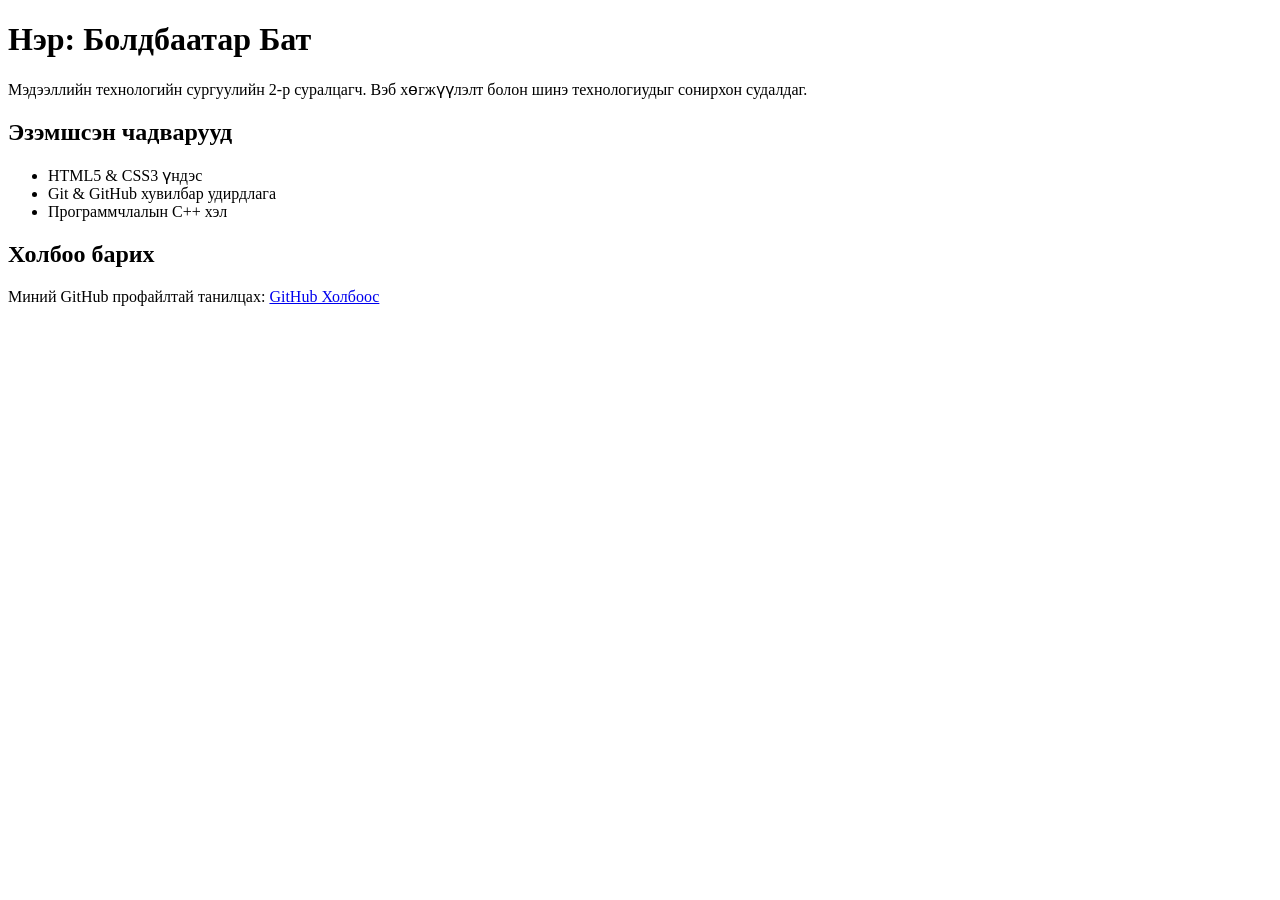
==== index.html @ ecc7917f "Add index.html CV page for lab 1" ====
<!DOCTYPE html>
<html lang="mn">
<head>
<meta charset="UTF-8">
<meta name="viewport" content="width=device-width, initial-scale=1.0">
<title>Миний Товч CV</title>
</head>
<body>
<!-- Үндсэн гарчиг -->
<h1>Нэр: Болдбаатар Бат</h1>
<!-- Товч танилцуулга -->
<p>Мэдээллийн технологийн сургуулийн 2-р суралцагч. Вэб хөгжүүлэлт болон шинэ технологиудыг сонирхон судалдаг.</p>
<h2>Эзэмшсэн чадварууд</h2>
<!-- Жагсаалт -->
<ul>
<li>HTML5 & CSS3 үндэс</li>
<li>Git & GitHub хувилбар удирдлага</li>
<li>Программчлалын С++ хэл</li>
</ul>
<h2>Холбоо барих</h2>
<!-- Холбоос -->
<p>Миний GitHub профайлтай танилцах:
<a href="https://github.com" target="_blank">GitHub Холбоос</a>
</p>
</body>
</html>
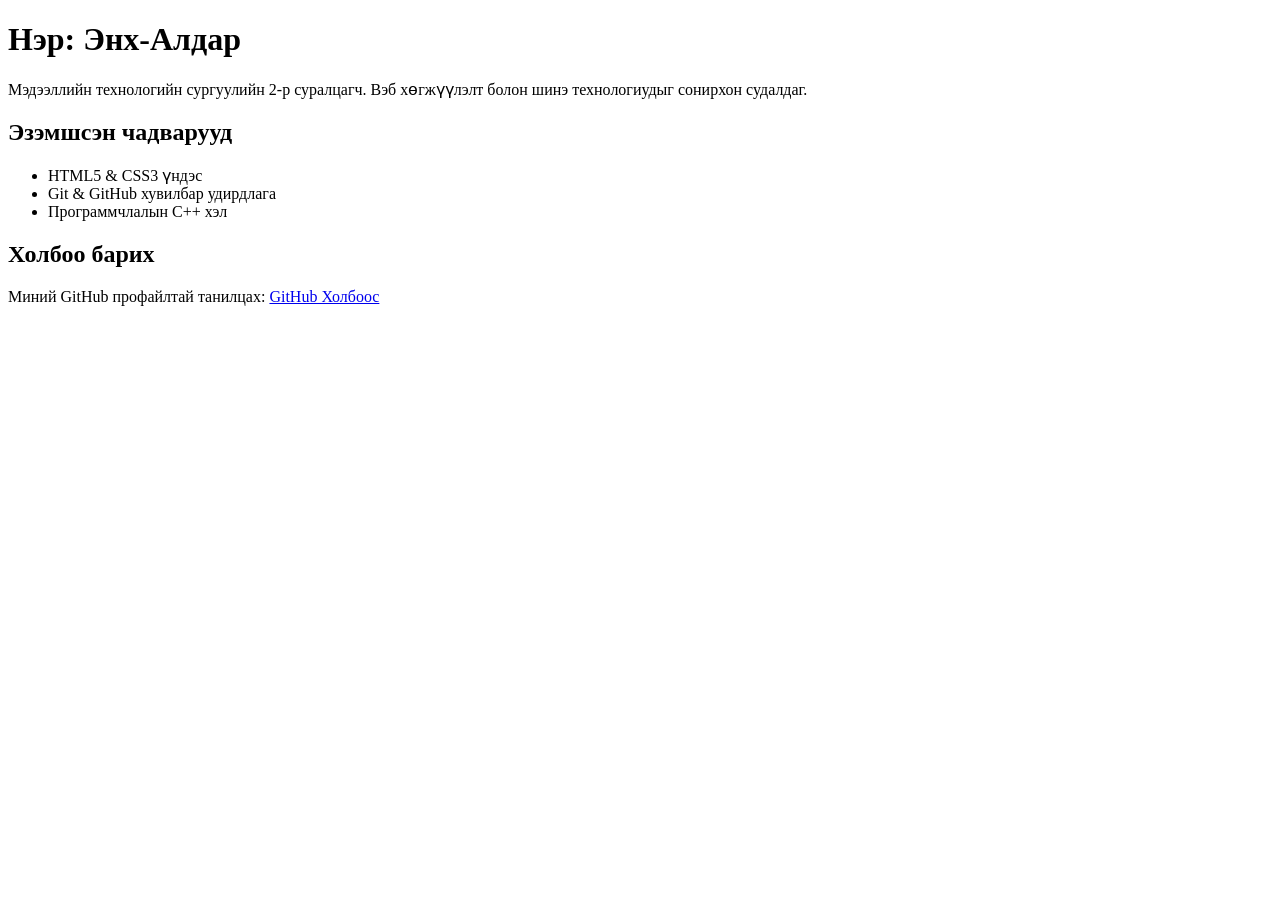
==== commit 250c37e4: "Update CV name to Энх-Алдар" ====
--- a/index.html
+++ b/index.html
@@ -7,7 +7,7 @@
 </head>
 <body>
 <!-- Үндсэн гарчиг -->
-<h1>Нэр: Болдбаатар Бат</h1>
+<h1>Нэр: Энх-Алдар</h1>
 <!-- Товч танилцуулга -->
 <p>Мэдээллийн технологийн сургуулийн 2-р суралцагч. Вэб хөгжүүлэлт болон шинэ технологиудыг сонирхон судалдаг.</p>
 <h2>Эзэмшсэн чадварууд</h2>
